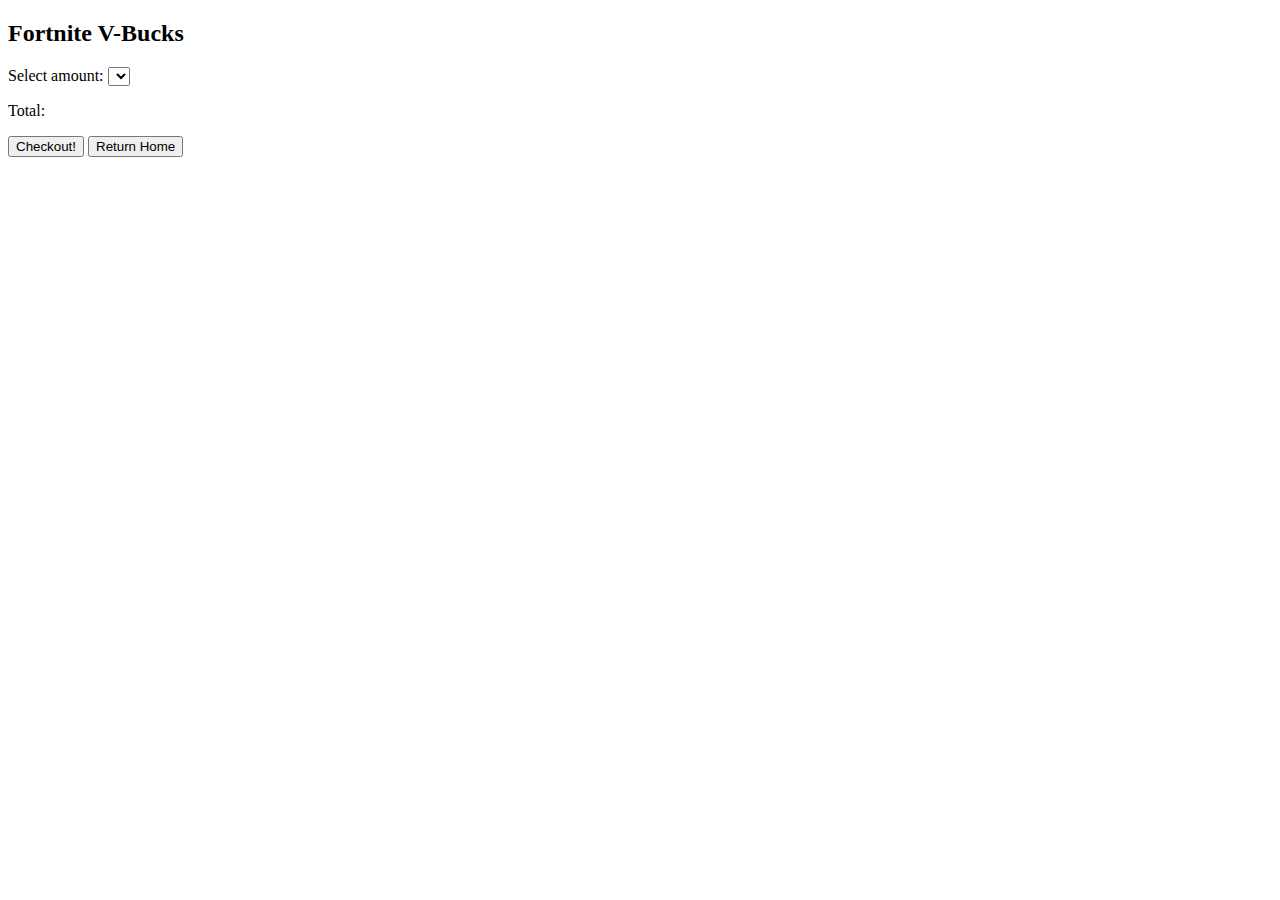
==== html/fortnite_order.html @ e10b0236 "create javascript" ====
<!DOCTYPE html>
<html lang="en">
<head>
<meta charset="UTF-8">
<meta name="viewport" content="width=device-width, initial-scale=1.0">
<title>Order Cheap V-Bucks!</title>
<link rel="stylesheet" href="fortnite_order.css">
</head>
<body>

<div class="order-container">
  <div class="product-image"></div>
  <div class="order-details">
    <h2>Fortnite V-Bucks</h2>
    <label for="quantity">Select amount:</label>
    <select id="quantity" name="quantity">
      <!-- Options will be populated by JavaScript -->
    </select>
    <p class="total-price">Total: <span id="total-price"></span></p>
    <button id="checkout-button">Checkout!</button>
    <button id="return-home-button" onclick="window.location.href='index.html';">Return Home</button>
  </div>
</div>

<script src="fortnite_script.js"></script>
</body>
</html>
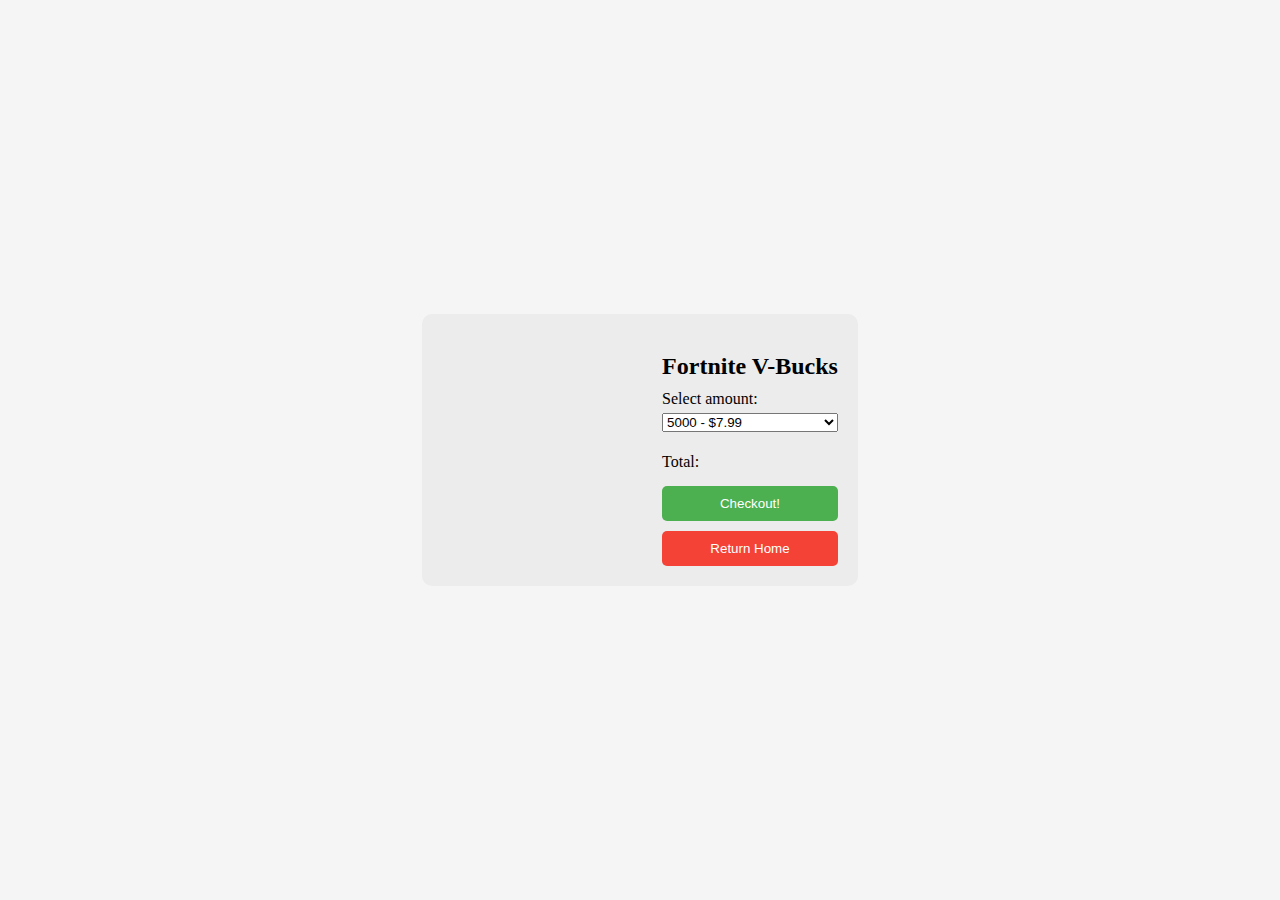
==== commit 7d1db0b8: "test push, might or might not work." ====
--- a/html/fortnite_order.html
+++ b/html/fortnite_order.html
@@ -4,7 +4,7 @@
 <meta charset="UTF-8">
 <meta name="viewport" content="width=device-width, initial-scale=1.0">
 <title>Order Cheap V-Bucks!</title>
-<link rel="stylesheet" href="fortnite_order.css">
+<link rel="stylesheet" href="../css/fortnite_styles.css">
 </head>
 <body>
 
@@ -22,6 +22,6 @@
   </div>
 </div>
 
-<script src="fortnite_script.js"></script>
+<script src="../js/fortnite_script.js"></script>
 </body>
 </html>
--- a/css/fortnite_styles.css
+++ b/css/fortnite_styles.css
@@ -0,0 +1,60 @@
+body {
+  margin: 0;
+  padding: 0;
+  display: flex;
+  justify-content: center;
+  align-items: center;
+  height: 100vh;
+  background: #f5f5f5;
+}
+
+.order-container {
+  display: flex;
+  align-items: center;
+  justify-content: center;
+  background: #ececec;
+  padding: 20px;
+  border-radius: 10px;
+}
+
+.product-image {
+  background: url('path-to-your-product-image.jpg') no-repeat center center;
+  background-size: cover;
+  width: 200px; /* Adjust as needed */
+  height: 200px; /* Adjust as needed */
+  margin-right: 20px;
+}
+
+.order-details {
+  display: flex;
+  flex-direction: column;
+}
+
+.order-details h2 {
+  margin-bottom: 10px;
+}
+
+.order-details label,
+.order-details select,
+.order-details .total-price {
+  margin-bottom: 5px;
+}
+
+#checkout-button,
+#return-home-button {
+  padding: 10px 15px;
+  margin-top: 10px;
+  border: none;
+  border-radius: 5px;
+  cursor: pointer;
+}
+
+#checkout-button {
+  background-color: #4CAF50; /* Green */
+  color: white;
+}
+
+#return-home-button {
+  background-color: #f44336; /* Red */
+  color: white;
+}
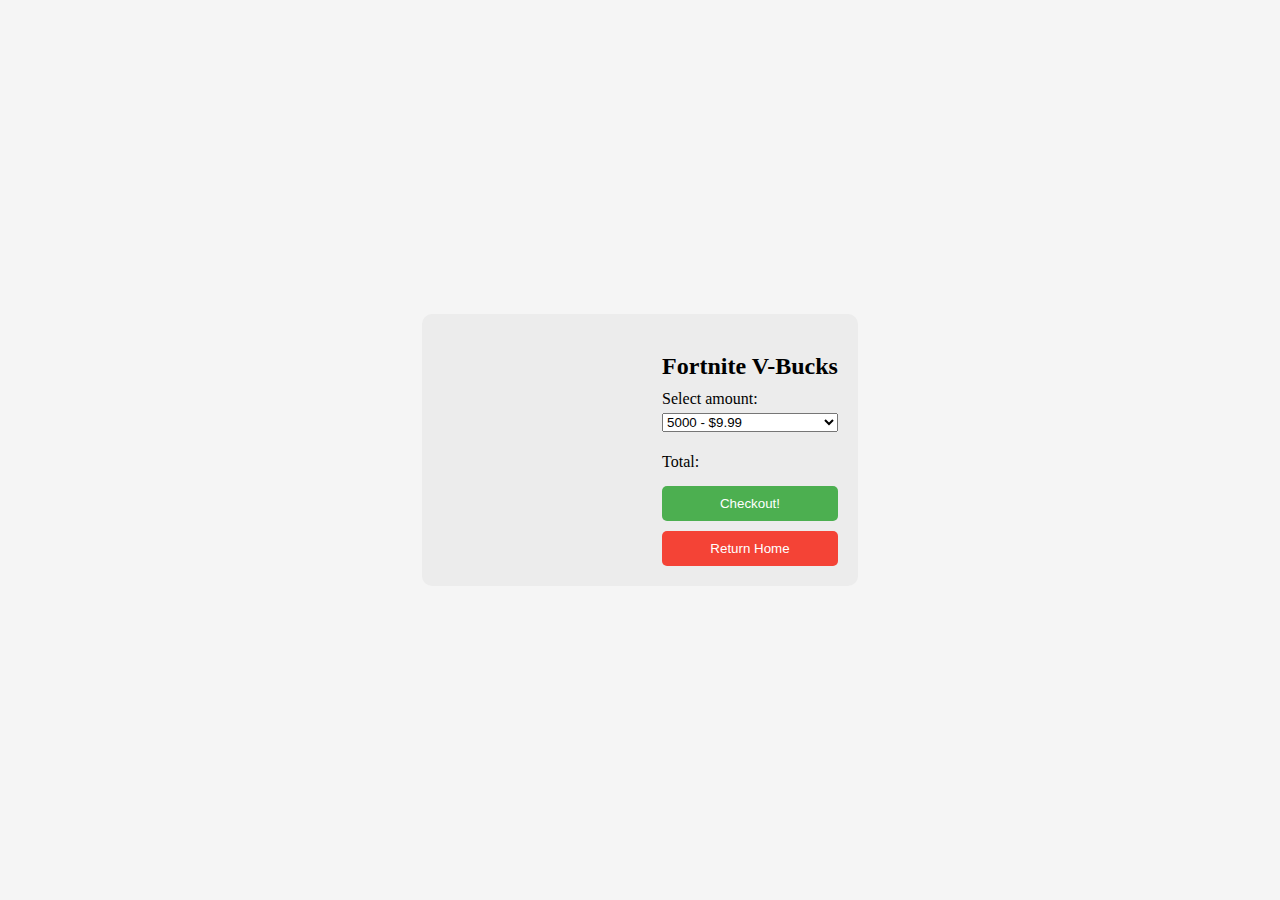
==== commit 60f86616: "bug fix" ====
--- a/html/fortnite_order.html
+++ b/html/fortnite_order.html
@@ -18,7 +18,7 @@
     </select>
     <p class="total-price">Total: <span id="total-price"></span></p>
     <button id="checkout-button">Checkout!</button>
-    <button id="return-home-button" onclick="window.location.href='index.html';">Return Home</button>
+    <button id="return-home-button" onclick="window.location.href='../index.html';">Return Home</button>
   </div>
 </div>
 
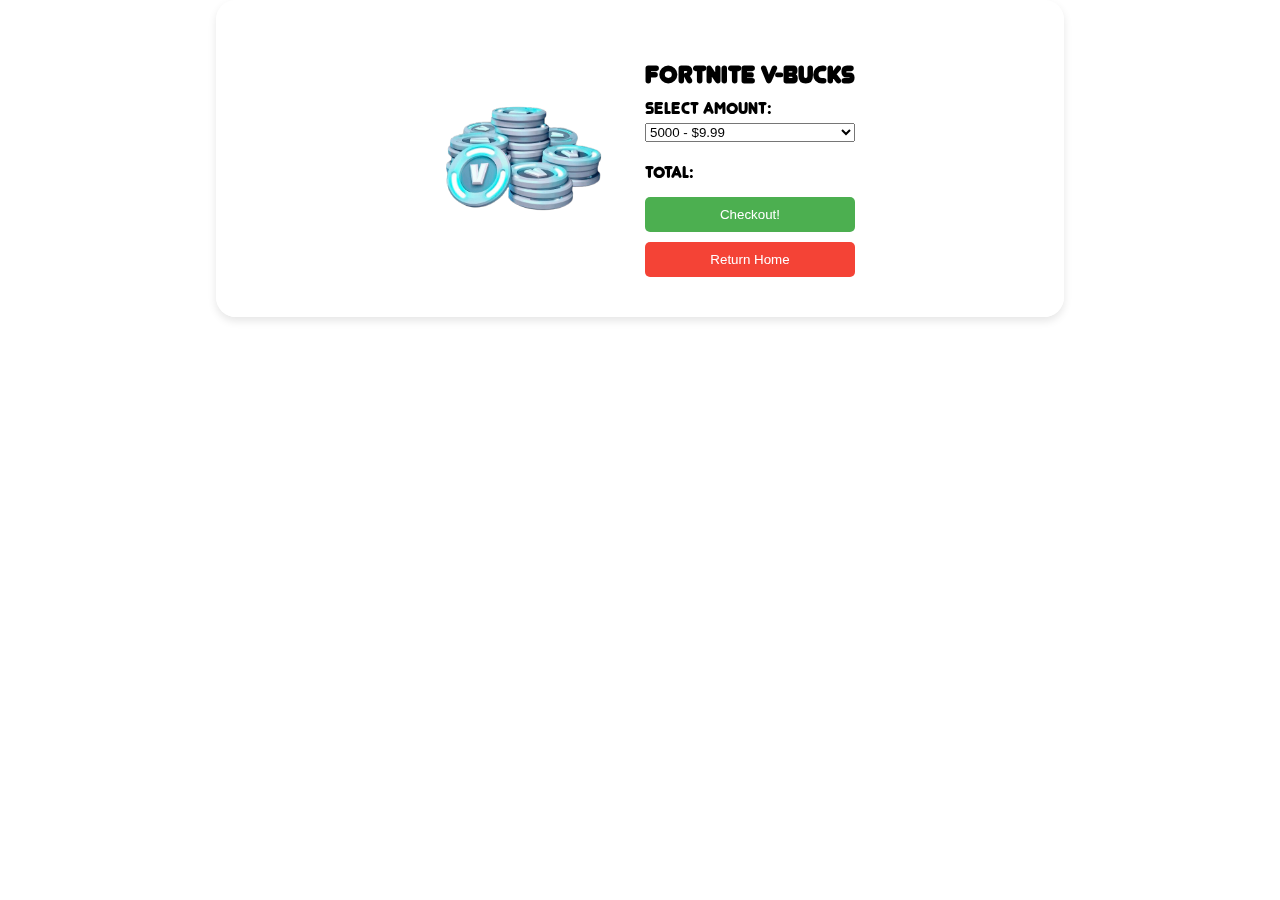
==== commit c9b2828e: "Background video and make bigger" ====
--- a/html/fortnite_order.html
+++ b/html/fortnite_order.html
@@ -7,6 +7,11 @@
 <link rel="stylesheet" href="../css/fortnite_styles.css">
 </head>
 <body>
+
+<video autoplay muted loop id="bg-video">
+  <source src="../background/background.mp4" type="video/mp4">
+  Your browser does not support HTML5 video.
+</video>
 
 <div class="order-container">
   <div class="product-image"></div>
--- a/css/fortnite_styles.css
+++ b/css/fortnite_styles.css
@@ -1,24 +1,48 @@
-body {
+@font-face {
+  font-family: 'webfont'; /* Replace with your font's name */
+  src: url('../fonts/webfont.otf') format('opentype'); /* Update with the correct path */
+  font-weight: normal;
+  font-style: normal;
+}
+
+body, html {
   margin: 0;
   padding: 0;
-  display: flex;
-  justify-content: center;
-  align-items: center;
-  height: 100vh;
-  background: #f5f5f5;
+  height: 100%; /* Full height */
+  overflow: hidden; /* Hide scrollbars */
+  font-family: 'webfont', Arial, sans-serif;
+}
+
+#bg-video {
+  position: fixed; /* Fixed position */
+  top: 50%;
+  left: 50%;
+  transform: translate(-50%, -50%); /* Center video */
+  min-width: 100vw; /* Minimum of 100% of viewport width */
+  min-height: 100vh; /* Minimum of 100% of viewport height */
+  width: auto; /* Maintain aspect ratio */
+  height: auto; /* Maintain aspect ratio */
+  z-index: -1; /* Behind all content */
+  object-fit: cover; /* Cover the entire viewport */
 }
 
 .order-container {
+  position: relative; /* Above the video background */
   display: flex;
   align-items: center;
   justify-content: center;
-  background: #ececec;
-  padding: 20px;
-  border-radius: 10px;
+  background: rgba(255, 255, 255, 0.8); /* Slightly transparent white */
+  padding: 40px; /* Increased padding */
+  border-radius: 20px; /* Rounded corners */
+  width: 60%; /* Larger width */
+  max-width: 800px; /* Maximum width */
+  margin: auto; /* Center in the viewport */
+  z-index: 2; /* Above the video background */
+  box-shadow: 0 4px 8px rgba(0, 0, 0, 0.1); /* Soft shadow for depth */
 }
 
 .product-image {
-  background: url('path-to-your-product-image.jpg') no-repeat center center;
+  background: url('../img/fortnite_order.svg') no-repeat center center;
   background-size: cover;
   width: 200px; /* Adjust as needed */
   height: 200px; /* Adjust as needed */
